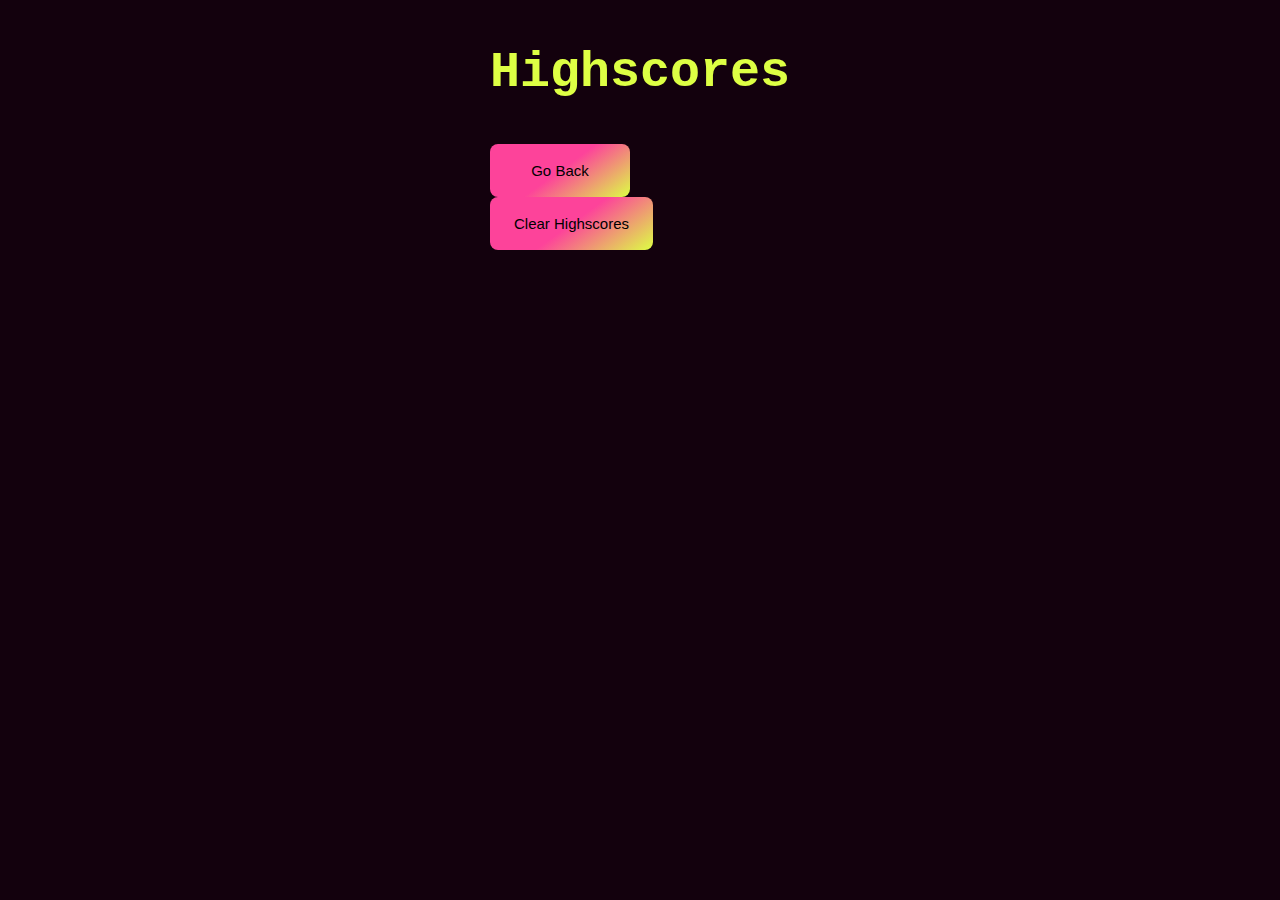
==== score.html @ 74f04f5c "adding js" ====
<!--Score html-->
<!DOCTYPE html>
<html lang="en">
  <head>
    <meta charset="UTF-8" />
    <meta name="viewport" content="width=device-width, initial-scale=1.0" />
    <meta http-equiv="X-UA-Compatible" content="ie=edge" />
    <title>Highscores</title>
    <link rel="stylesheet" href="./assets/css/style.css" />
  </head>

  <body>
    <div class="wrapper">
      <h1>Highscores</h1>
      <ol id="highscores"></ol>

      <a href="index.html"><button>Go Back</button></a>
      <button id="clear">Clear Highscores</button>
    </div>

    <script src="./assets/script.js"></script>
  </body>
</html>
---- assets/css/style.css ----
* {
    box-sizing: border-box;
    align-items: center;
  }
  
  :root {
    --primary: #fd439a;
    --secondary: #13010d;
    --tertiary: #ddff44; 
    font-size: 62.5%;
  }
  
  body {
    background: var(--secondary);
    color: var(--tertiary);
    margin: 0;
    padding: 0;
    display: flex;
    min-height: 100vh;
    flex-direction: column;
    font-style: normal;
    font-family: "Lucida Console", Courier, monospace;
    text-align: center;
  }

/*------------------------header starts here---------------------------*/
  header {
    background: var(--secondary);
    margin: 10px auto 0 auto;
    padding: 30px 25px;
    font-size: 30px;
    border: solid 15px var(--primary);
  }
/*-----------------header color change animation-----------------------*/
  h1 {
    animation: color-change 1s infinite;
    font-size: 50px;
  }
  @keyframes color-change {
    0% { color: var(--primary); }
    50% { color: var(--tertiary); }
    100% { color: var(--primary); }
    50% { color: var(--tertiary); }
  }
  header p {
    color: var(--tertiary);
    margin: 5px 0 20px;
    font-size: 25px;
    text-align: center;
    text-justify: inner-character;
  }
  header p1 {
    color: var(--primary);
    margin: 5px 0 20px;
    font-size: 30px;
    text-align: center;
    text-justify: inner-character;
  }
/*-----------------------end of header---------------------------------*/
h2 {
  font-size: 30px;
}
/*classes*/
.wrapper {
  margin: 10px auto 0 auto;
  max-width: 600px;
}

.choices button {
  display: block;
}

.hide {
  display: none;
}

.start {
  text-align: center;
}

.scores {
  position: absolute;
  top:40px;
  left: 30px;
  font-size: 30px;
}

.feedback {
  font-style: italic;
  font-size: 120%;
  margin-top: 20px;
  padding-top: 10px;
  color: gray;
  border-top: 2px solid rgb(201, 193, 193);
}

.timer {
  position: absolute;
  top: 40px;
  right: 30px;
  font-size: 30px;
}
a {
  color: var(--tertiary);
  text-decoration: none;
  transition: color 0.1s;
    border-radius: 8px;
}

a:hover {
  color: var(--primary); 
  border: 800px;
    border-radius: 8px;
    box-sizing: border-box;
}

/*---------------------button starts here------------------------------*/
  button {
    text align: center;
    background: linear-gradient(144deg, var(--primary)50%, var(--tertiary));
    border: 800px;
    border-radius: 8px;
    box-sizing: border-box;
    color: rgb(0, 0, 0);
    display: flex;
    font-family: Phantomsans, sans-serif;
    font-size: 15px;
    justify-content: center;
    line-height: 1em;
    max-width: 100%;
    min-width: 140px;
    padding: 19px 24px; 
  }
  button:hover {
    background-color: silver;
  }
/*----------------------end of button-----------------------------------*/

input[type="text"] {
  font-size: 100%;
}

ol {
  padding-left: 0px;
  max-height: 400px;
  overflow: auto;
}

li {
  padding: 5px;
  list-style: decimal inside none;
}

li:nth-child(odd) {
  background-color: #dfdae7;
}
/*---------------------footer starts here-------------------------------*/
    body .footer{
        height: 50rem; 
        display: grid;
        grid-template-rows: 1fr auto;
        grid-template-areas: "main" "footer";
        overflow-x: hidden;
        background: #13010d;
        min-height: 100vh;
        position: fixed;
        width: 100%;
        left:0px;
        height: 12rem; 
        bottom: 0px;
        font-family: "Open Sans", sans-serif;
      }
      body .footer {
        z-index: 1;
        --footer-background:#fd439a;
        display: grid;
        grid-area: footer;
        min-height: 1rem;
        height: 25%; 
        bottom: 0px;
      }
      body .footer .bubbles {
        position: relative;
        top: 0;
        left: 0;
        right: 0;
        height: 0rem;
        background: var(--footer-background);
        filter: url("#blob");
      }
      body .footer .bubbles .bubble {
        position: absolute;
        left: var(--position, 50%);
        background: var(--footer-background);
        border-radius: 100%;
        -webkit-animation: bubble-size var(--time, 4s) ease-in infinite var(--delay, 0s), bubble-move var(--time, 4s) ease-in infinite var(--delay, 0s);
                animation: bubble-size var(--time, 4s) ease-in infinite var(--delay, 0s), bubble-move var(--time, 4s) ease-in infinite var(--delay, 0s);
        transform: translate(-50%, 100%);
      }
      body .footer .content {
        z-index: 2;
        display: outside;
        padding: 2rem;
        background: var(--footer-background);
      }
      body .footer .content a, body .footer .content p {
        color: #F5F7FA;
        text-decoration: none;
      }
      body .footer .content b {
        color: white;
      }
      body .footer .content p {
        margin: 0;
        font-size: 0.75rem;
      }
      body .footer .content > div {
        display: flex;
        flex-direction: column;
        justify-content: center;
      }
      body .footer .content > div > div {
        margin: 0.25rem 0;
      }
      body .footer .content > div > div > * {
        margin-right: 0.5rem;
      }
      body .footer .content > div .image {
        align-self: center;
        width: 4rem;
        height: 4rem;
        margin: 0.25rem 0;
        background-size: cover;
        background-position: center;
      }
      
      @-webkit-keyframes bubble-size {
        0%, 75% {
          width: var(--size, 4rem);
          height: var(--size, 4rem);
        }
        100% {
          width: 0rem;
          height: 0rem;
        }
      }
      
      @keyframes bubble-size {
        0%, 75% {
          width: var(--size, 4rem);
          height: var(--size, 4rem);
        }
        100% {
          width: 0rem;
          height: 0rem;
        }
      }
      @-webkit-keyframes bubble-move {
        0% {
          bottom: -4rem;
        }
        100% {
          bottom: var(--distance, 10rem);
        }
      }
      @keyframes bubble-move {
        0% {
          bottom: -4rem;
        }
        100% {
          bottom: var(--distance, 10rem);
        }
    }
/*-----------------footer ends-----------------------------------*/
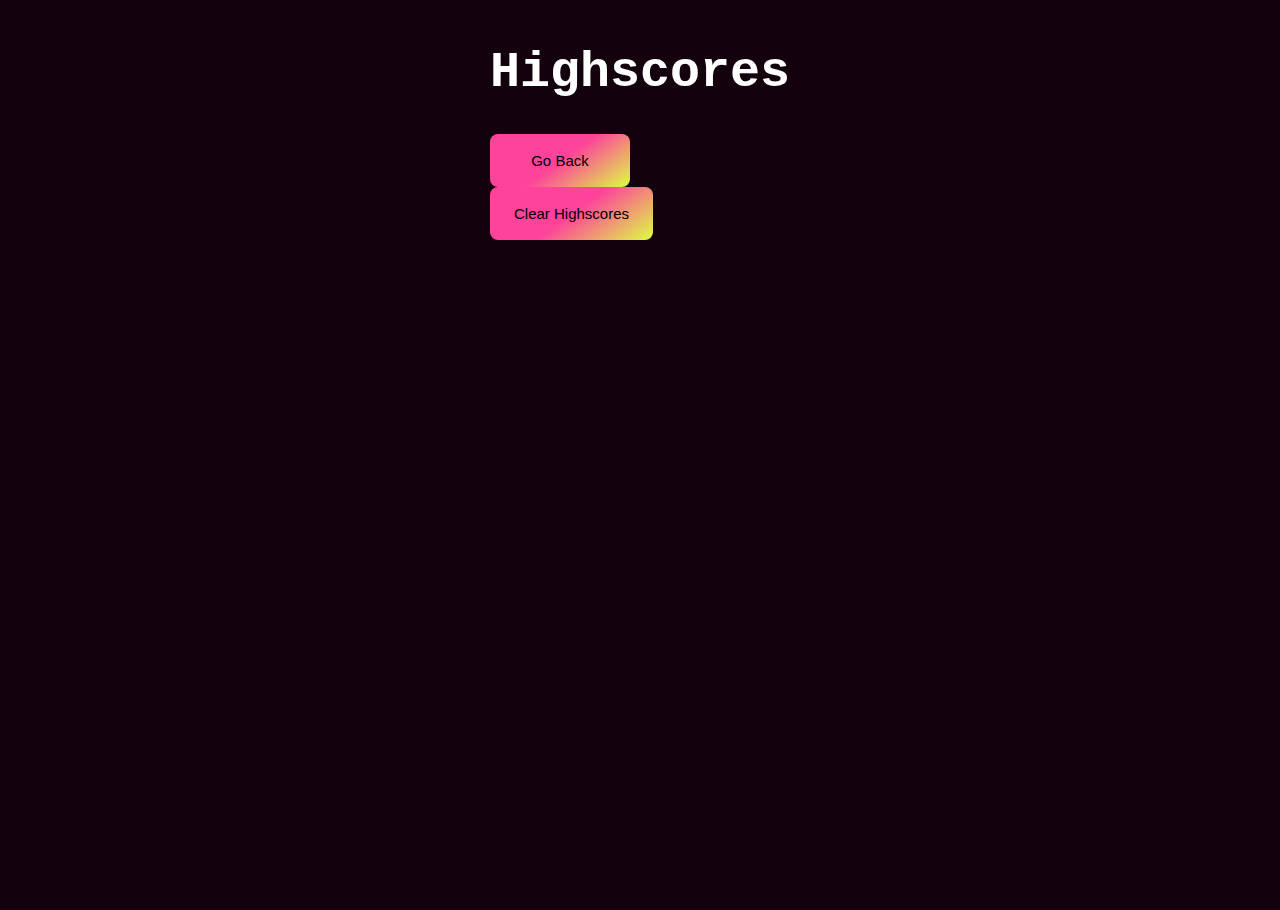
==== commit a8541727: "adding code to repository" ====
--- a/score.html
+++ b/score.html
@@ -18,6 +18,6 @@
       <button id="clear">Clear Highscores</button>
     </div>
 
-    <script src="./assets/script.js"></script>
+    <script src="./assets/score.js"></script>
   </body>
 </html>--- a/assets/css/style.css
+++ b/assets/css/style.css
@@ -64,14 +64,24 @@
 .wrapper {
   margin: 10px auto 0 auto;
   max-width: 600px;
-}
-
+  height: 100vh;
+  color: white;
+}
+
+#questions {
+  padding-bottom: 500px;
+}
+.start-button {
+  margin: 0 auto;
+}
 .choices button {
   display: block;
+  margin: 0 auto;
 }
 
 .hide {
   display: none;
+  
 }
 
 .start {
@@ -143,7 +153,7 @@
 ol {
   padding-left: 0px;
   max-height: 400px;
-  overflow: auto;
+ 
 }
 
 li {
@@ -160,24 +170,26 @@
         display: grid;
         grid-template-rows: 1fr auto;
         grid-template-areas: "main" "footer";
-        overflow-x: hidden;
-        background: #13010d;
-        min-height: 100vh;
+        min-height: calc(100vh - 95px);
         position: fixed;
         width: 100%;
         left:0px;
         height: 12rem; 
         bottom: 0px;
         font-family: "Open Sans", sans-serif;
+       
       }
       body .footer {
-        z-index: 1;
+        z-index: 9999;
         --footer-background:#fd439a;
         display: grid;
         grid-area: footer;
         min-height: 1rem;
         height: 25%; 
-        bottom: 0px;
+        bottom: 0;
+    left: 0;
+    right: 0;
+    position: fixed;
       }
       body .footer .bubbles {
         position: relative;
